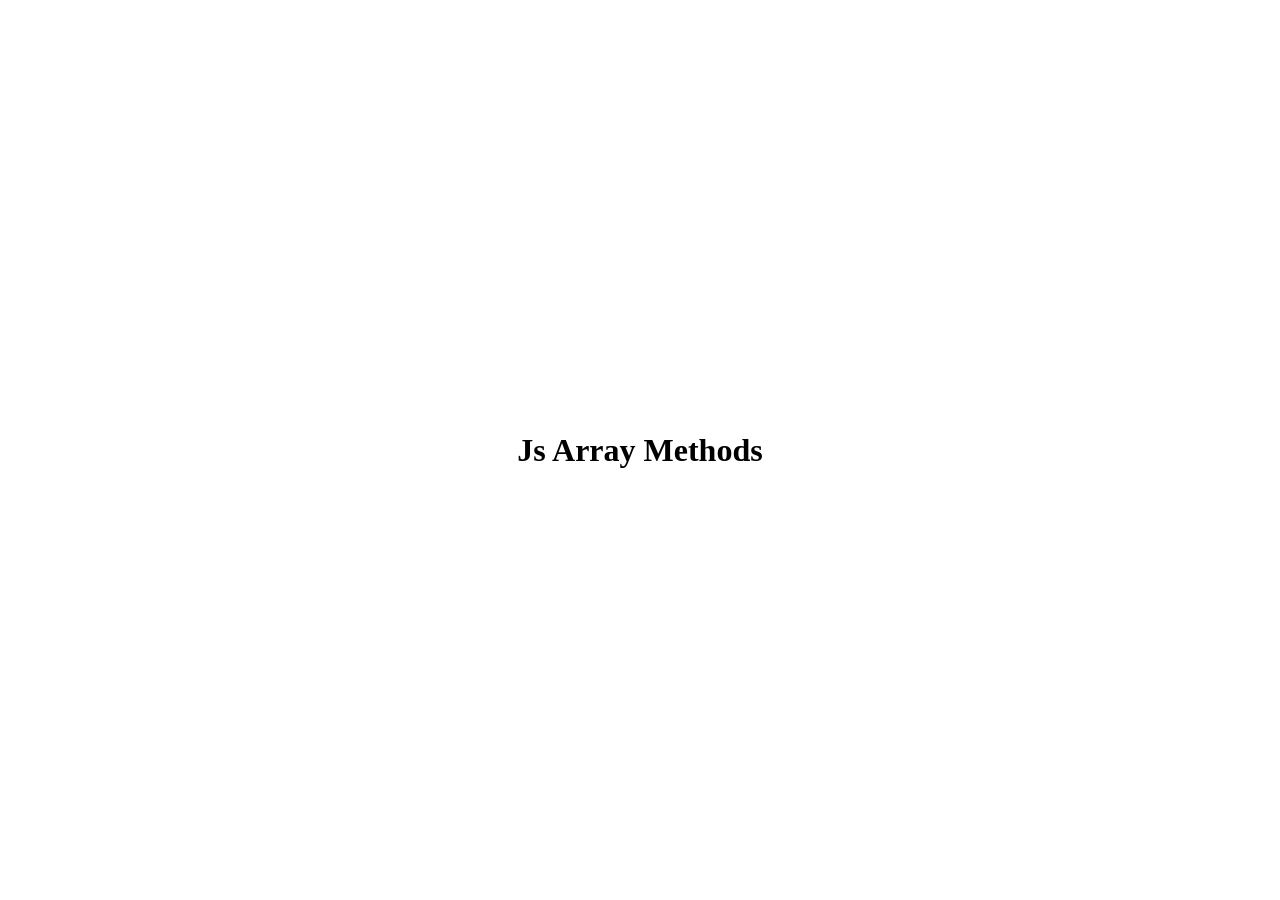
==== Functions_Arrays/index.html @ eba805dc "Function-array" ====
<!DOCTYPE html>
<html lang="en">
<head>
    <meta charset="UTF-8">
    <meta http-equiv="X-UA-Compatible" content="IE=edge">
    <meta name="viewport" content="width=device-width, initial-scale=1.0">
    <title>Functions-Array</title>
    <link rel="stylesheet" href="style.css">
</head>
<body>
    <h1>Js Array Methods</h1>
    <script src="script.js"></script>
</body>
</html>
---- Functions_Arrays/style.css ----
* {
    box-sizing: border-box;
}

body {
    display: flex;
    align-items: center;
    justify-content: center;
    margin:0;
    min-height: 100vh;
}
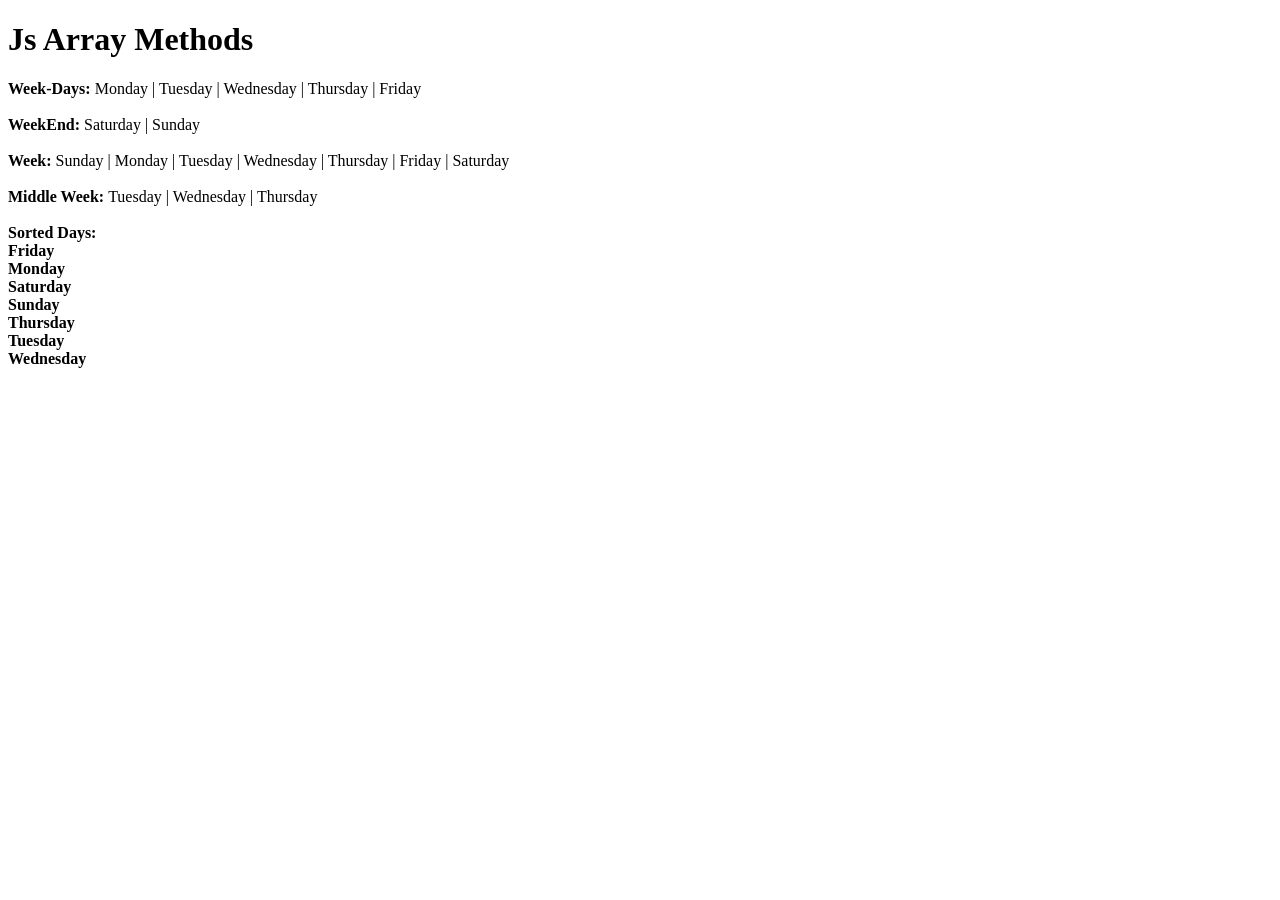
==== commit 431375db: "playing with javascritp array" ====
--- a/Functions_Arrays/index.html
+++ b/Functions_Arrays/index.html
@@ -9,6 +9,7 @@
 </head>
 <body>
     <h1>Js Array Methods</h1>
+    <div class="myWeek"></div>
     <script src="script.js"></script>
 </body>
 </html>
